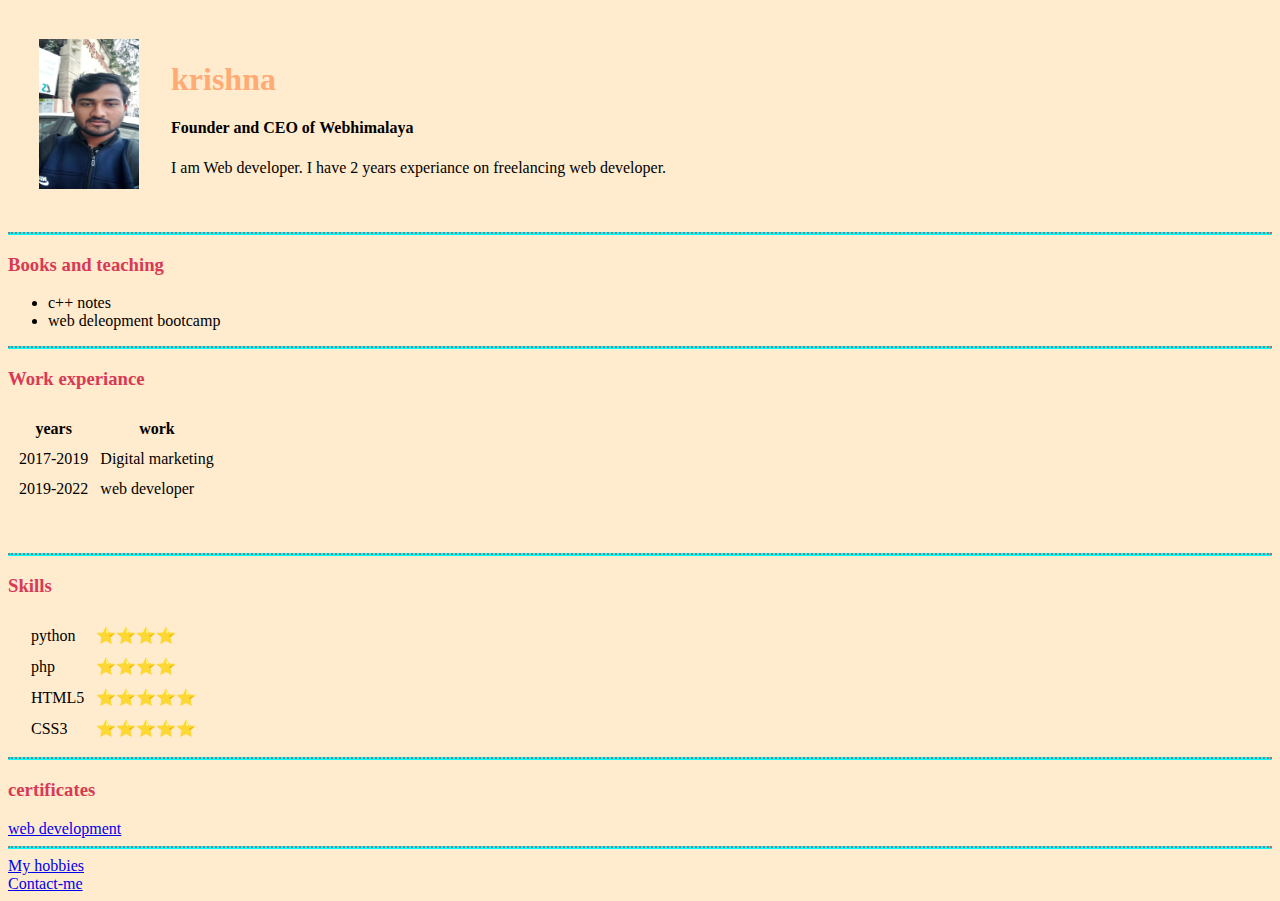
==== index.html @ 2b654019 "Update index.html" ====
<!DOCTYPE html>

<html>

  <head>
     <meta charset="utf-8">
     <title>Krishna's personal sites</title>
     <link rel="stylesheet" href="style.css">
     <link rel="icon" href="favicon.ico?v=2">
    
  </head>

  <body>
    <table cellspacing="30">
      <tr>
        <td> <image src="image/krishna.png" width="100" height="150" alt="krishna" > </td>
        <td>     <h1> krishna </h1>
            <h4> Founder and CEO of <b>Webhimalaya</b> </h4>
            <p> I am Web developer. I have 2 years experiance on freelancing web developer. </p>
        </td>
      </tr>
    </table>


    <hr>

    <h3> Books and teaching </h3>
    <ul>
      <li> c++ notes </li>
      <li> web deleopment bootcamp </li>
    </ul>

    <hr>

    <h3>Work experiance</h3>
    <table cellspacing="10">

      <thead>
        <tr>
          <th>years</th>
          <th>work</th>
        </tr>
      </thead>

      <tbody>
        <tr>
           <td>2017-2019</td>
           <td> Digital marketing </td>
        </tr>
        <tr>
          <td>2019-2022</td>
          <td> web developer </td>
        </tr>
      </tbody>

      <tfoot>

      </tfoot>

    </table>

    <br>
    <br>

    <hr>

    <h3>Skills</h3>

    <table cellspacing="10">

        <tr>
          <td>&ensp; python </td>
          <td>⭐⭐⭐⭐</td>
        </tr>
        <tr>
          <td>&ensp; php </td>
          <td>⭐⭐⭐⭐</td>
        </tr>
        <tr>
          <td>&ensp; HTML5 </td>
          <td>⭐⭐⭐⭐⭐</td>
        </tr>
        <tr>
          <td>&ensp; CSS3 </td>
          <td>⭐⭐⭐⭐⭐</td>
        </tr>

    </table>
    <hr>
    
    <h3> certificates </h3>
    <a href="image/web_development.pdf"> web development </a>
    <br>

    <hr>
    <a href="hobbies.html"> My hobbies </a>
    <br>
    <a href="contact.html"> Contact-me </a>
  </body>

</html>
---- style.css ----
body
   {
       background-color:#FFEBCD;
   }

   hr
   {
     background-color:#00FFFF;
     border-style:dotted none none;
     border-color:grey;
     border-width:2px;
     height:1px;
     width:auto;
   }

   h1
   {
     color: #FFAB76;
   }

   h3
   {
     color: #D83A56;
   }
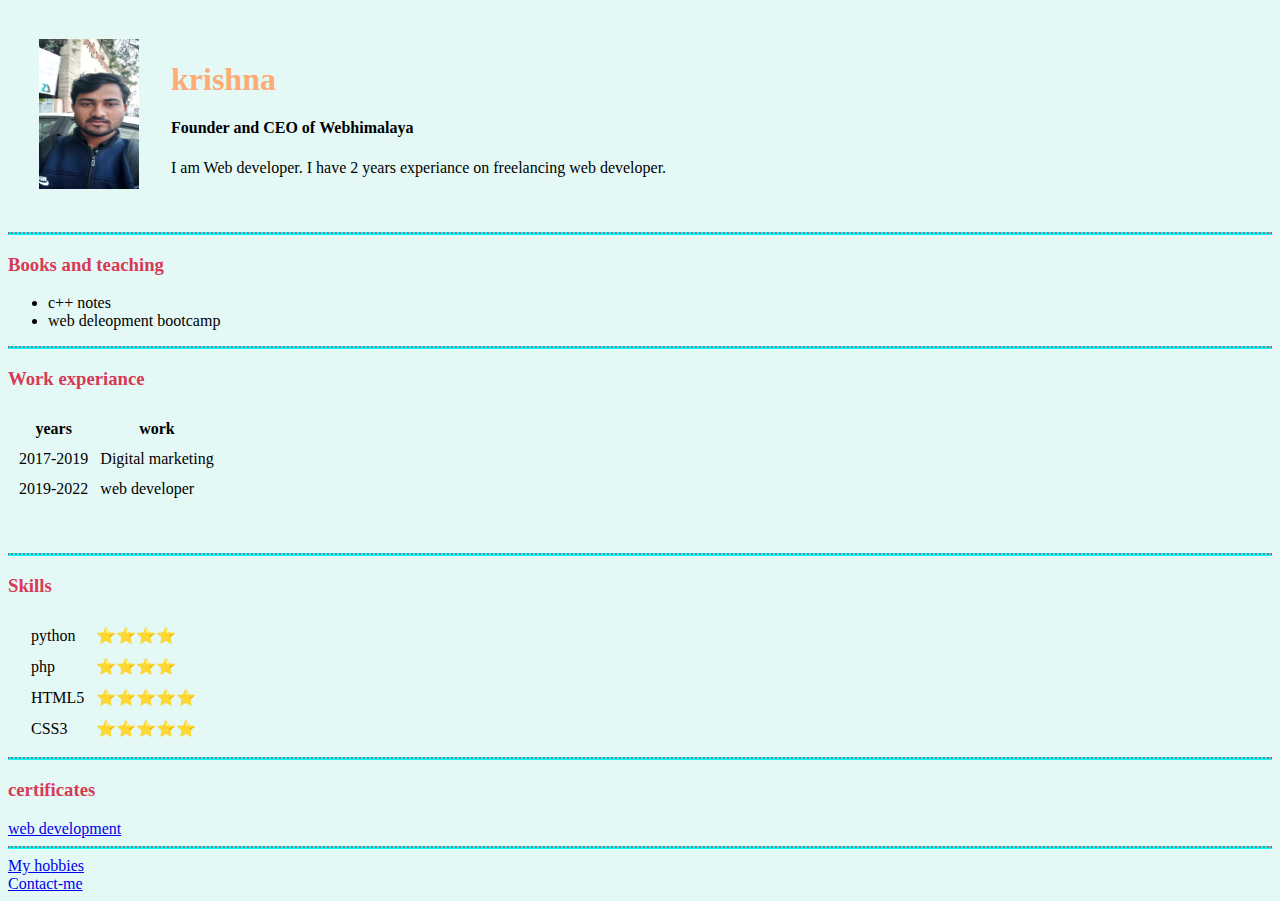
==== commit 964e1a25: "Update index.html" ====
--- a/index.html
+++ b/index.html
@@ -11,7 +11,8 @@
   </head>
 
   <body>
-    <table cellspacing="30">
+    <div class="part1">
+     <table cellspacing="30">
       <tr>
         <td> <image src="image/krishna.png" width="100" height="150" alt="krishna" > </td>
         <td>     <h1> krishna </h1>
@@ -19,7 +20,7 @@
             <p> I am Web developer. I have 2 years experiance on freelancing web developer. </p>
         </td>
       </tr>
-    </table>
+     </table>
 
 
     <hr>
@@ -96,6 +97,7 @@
     <a href="hobbies.html"> My hobbies </a>
     <br>
     <a href="contact.html"> Contact-me </a>
+   </div>
   </body>
 
 </html>
--- a/style.css
+++ b/style.css
@@ -1,6 +1,6 @@
    body
    {
-       background-color:#FFEBCD;
+       background-color:#E4F9F5;
    }
 
    hr
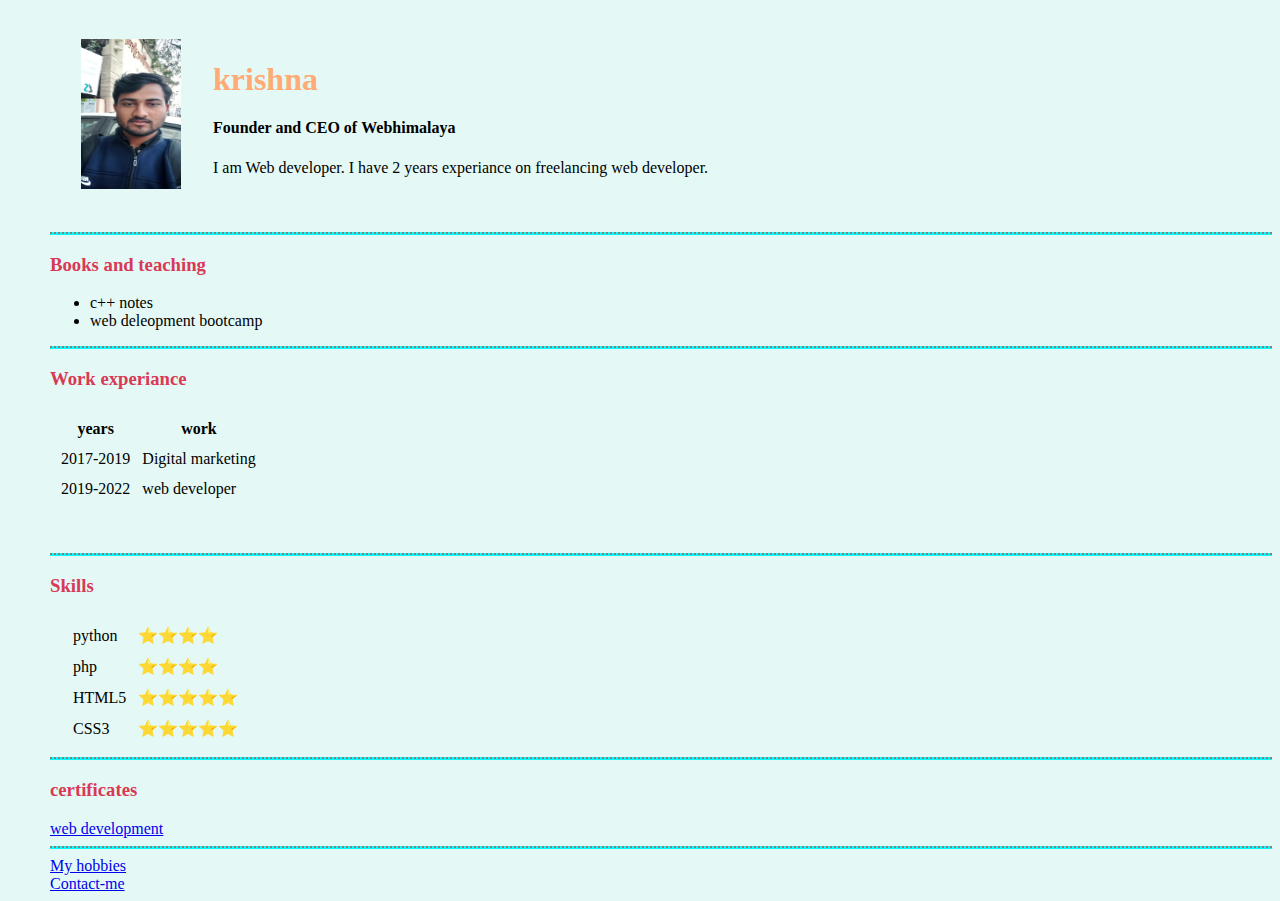
==== commit 370d84a0: "Update index.html" ====
--- a/index.html
+++ b/index.html
@@ -11,7 +11,6 @@
   </head>
 
   <body>
-    <div class="part1">
      <table cellspacing="30">
       <tr>
         <td> <image src="image/krishna.png" width="100" height="150" alt="krishna" > </td>
@@ -97,7 +96,7 @@
     <a href="hobbies.html"> My hobbies </a>
     <br>
     <a href="contact.html"> Contact-me </a>
-   </div>
+   
   </body>
 
 </html>
--- a/style.css
+++ b/style.css
@@ -1,6 +1,7 @@
    body
    {
        background-color:#E4F9F5;
+       margin-left:50px;
    }
 
    hr
@@ -22,3 +23,6 @@
    {
      color: #D83A56;
    }
+
+  
+   
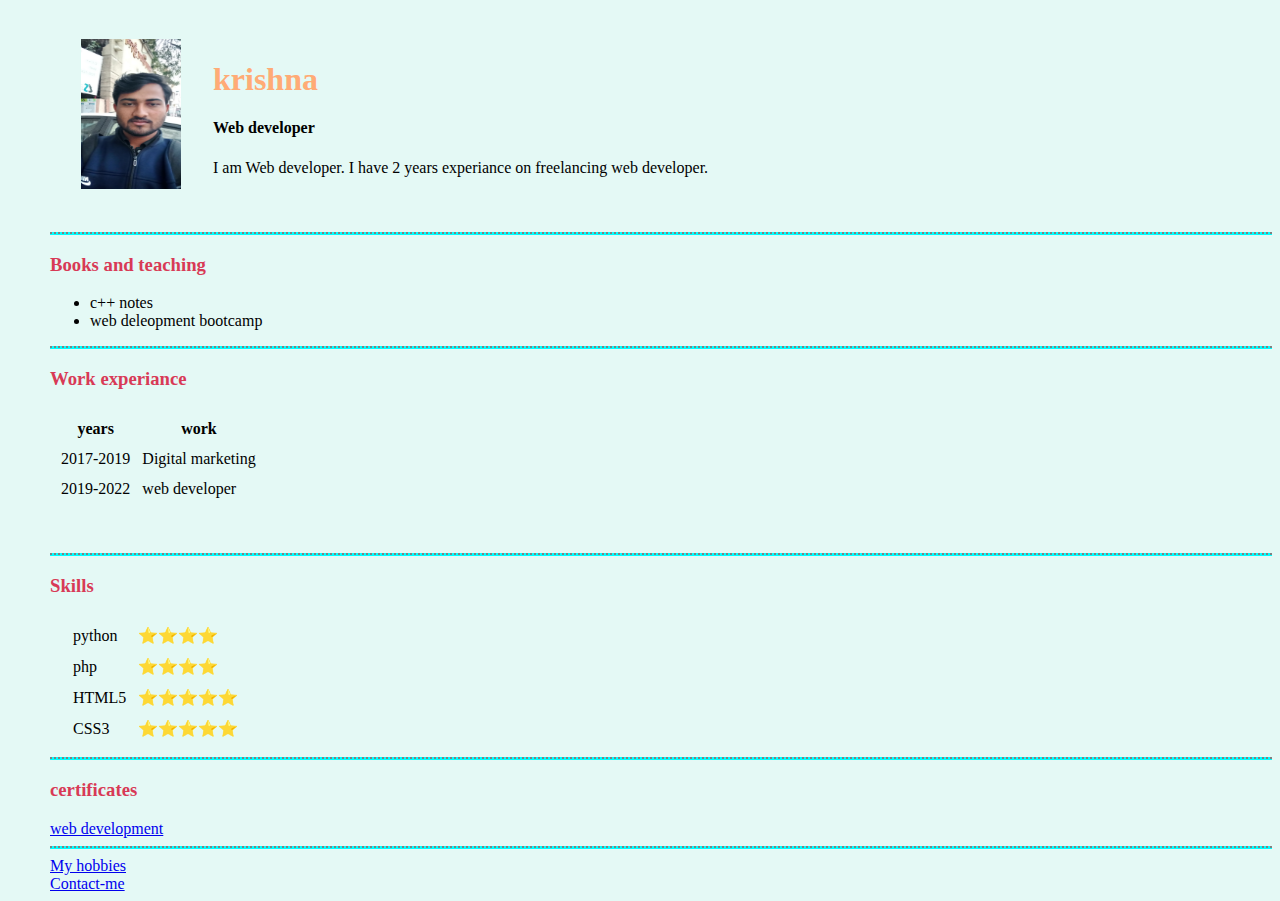
==== commit 78bfc7c1: "Update index.html" ====
--- a/index.html
+++ b/index.html
@@ -15,8 +15,8 @@
       <tr>
         <td> <image src="image/krishna.png" width="100" height="150" alt="krishna" > </td>
         <td>     <h1> krishna </h1>
-            <h4> Founder and CEO of <b>Webhimalaya</b> </h4>
-            <p> I am Web developer. I have 2 years experiance on freelancing web developer. </p>
+                <h4> <b> Web developer </b> </h4>
+                <p> I am Web developer. I have 2 years experiance on freelancing web developer. </p>
         </td>
       </tr>
      </table>
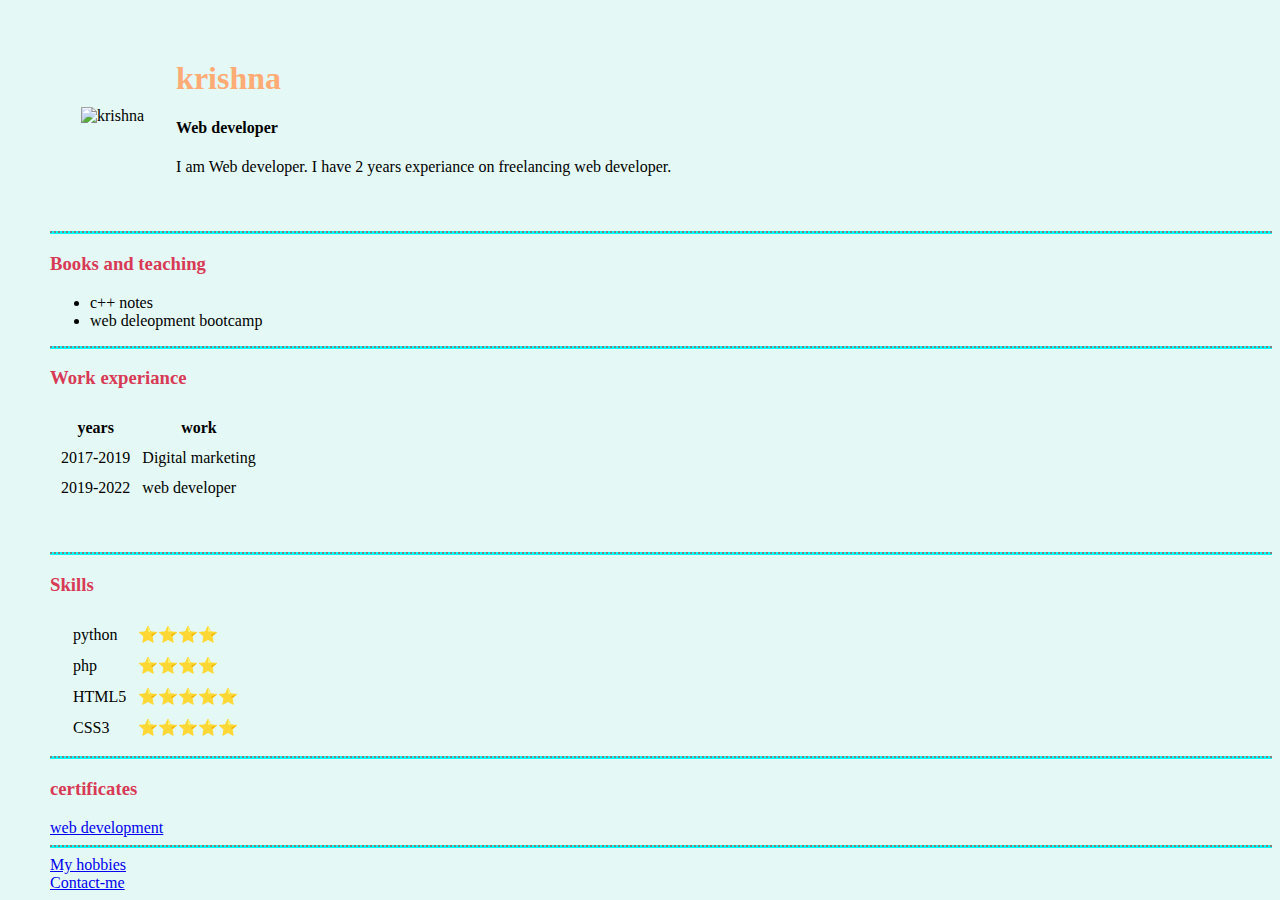
==== commit a02995ba: "Update index.html" ====
--- a/index.html
+++ b/index.html
@@ -13,7 +13,7 @@
   <body>
      <table cellspacing="30">
       <tr>
-        <td> <image src="image/krishna.png" width="100" height="150" alt="krishna" > </td>
+        <td> <image src="image/kr.png" width="100" height="150" alt="krishna" > </td>
         <td>     <h1> krishna </h1>
                 <h4> <b> Web developer </b> </h4>
                 <p> I am Web developer. I have 2 years experiance on freelancing web developer. </p>
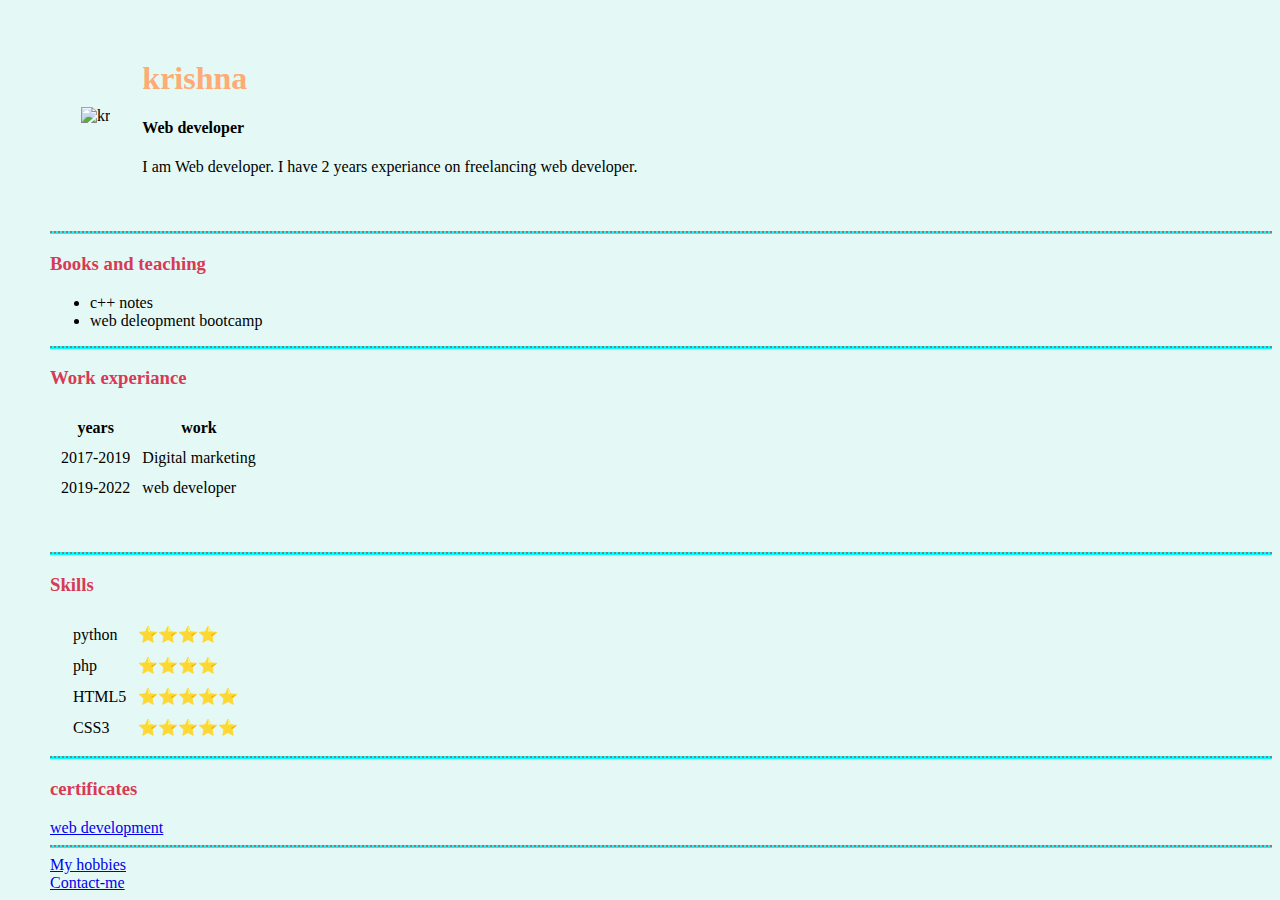
==== commit 2aedd594: "Update index.html" ====
--- a/index.html
+++ b/index.html
@@ -13,7 +13,7 @@
   <body>
      <table cellspacing="30">
       <tr>
-        <td> <image src="image/kr.png" width="100" height="150" alt="krishna" > </td>
+        <td> <image src="image/kr.png" alt="kr" > </td>
         <td>     <h1> krishna </h1>
                 <h4> <b> Web developer </b> </h4>
                 <p> I am Web developer. I have 2 years experiance on freelancing web developer. </p>
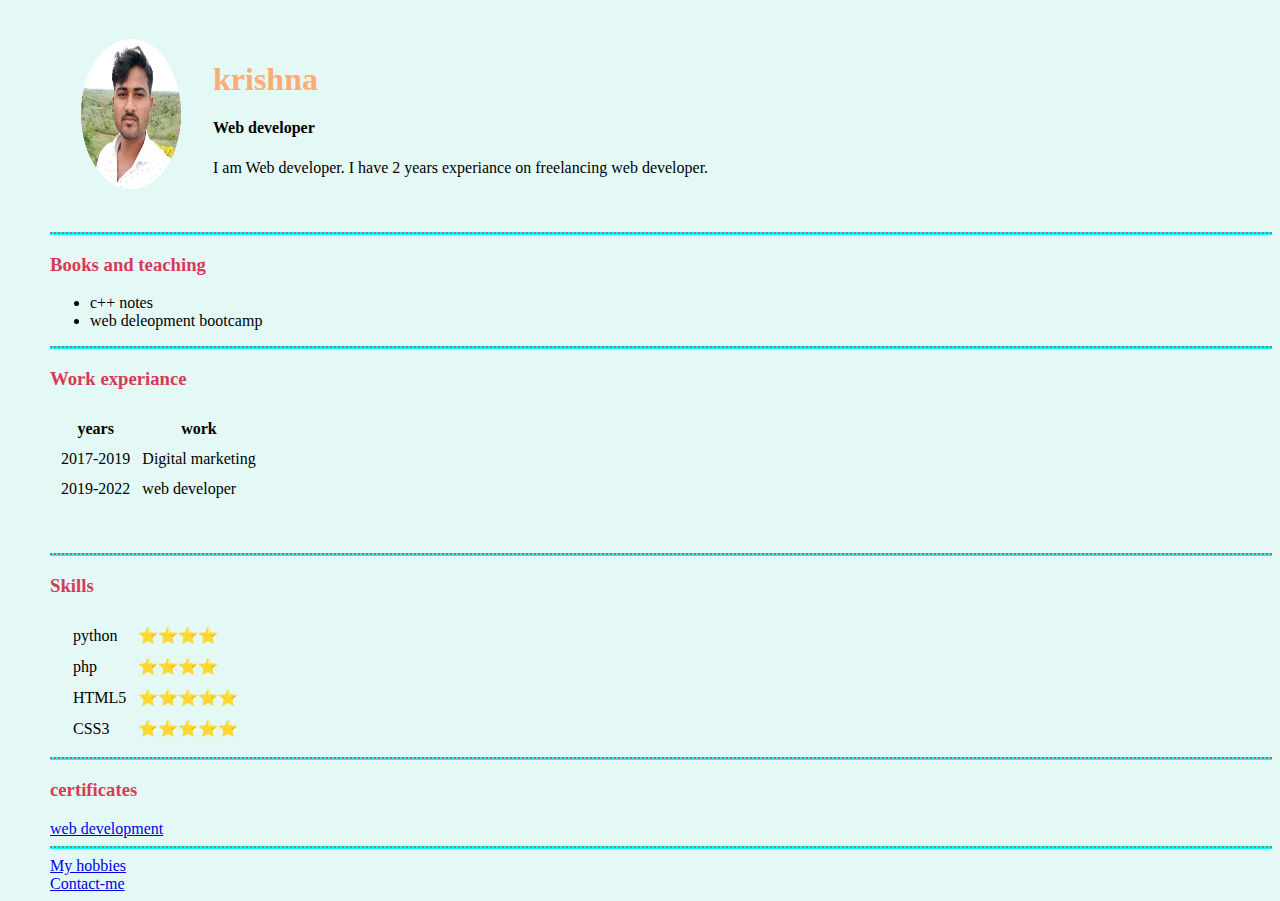
==== commit ade8d484: "Update index.html" ====
--- a/index.html
+++ b/index.html
@@ -13,7 +13,7 @@
   <body>
      <table cellspacing="30">
       <tr>
-        <td> <image src="image/kr.png" alt="kr" > </td>
+        <td> <image src="image/kr.png" width="100" height="150" alt="kr" > </td>
         <td>     <h1> krishna </h1>
                 <h4> <b> Web developer </b> </h4>
                 <p> I am Web developer. I have 2 years experiance on freelancing web developer. </p>
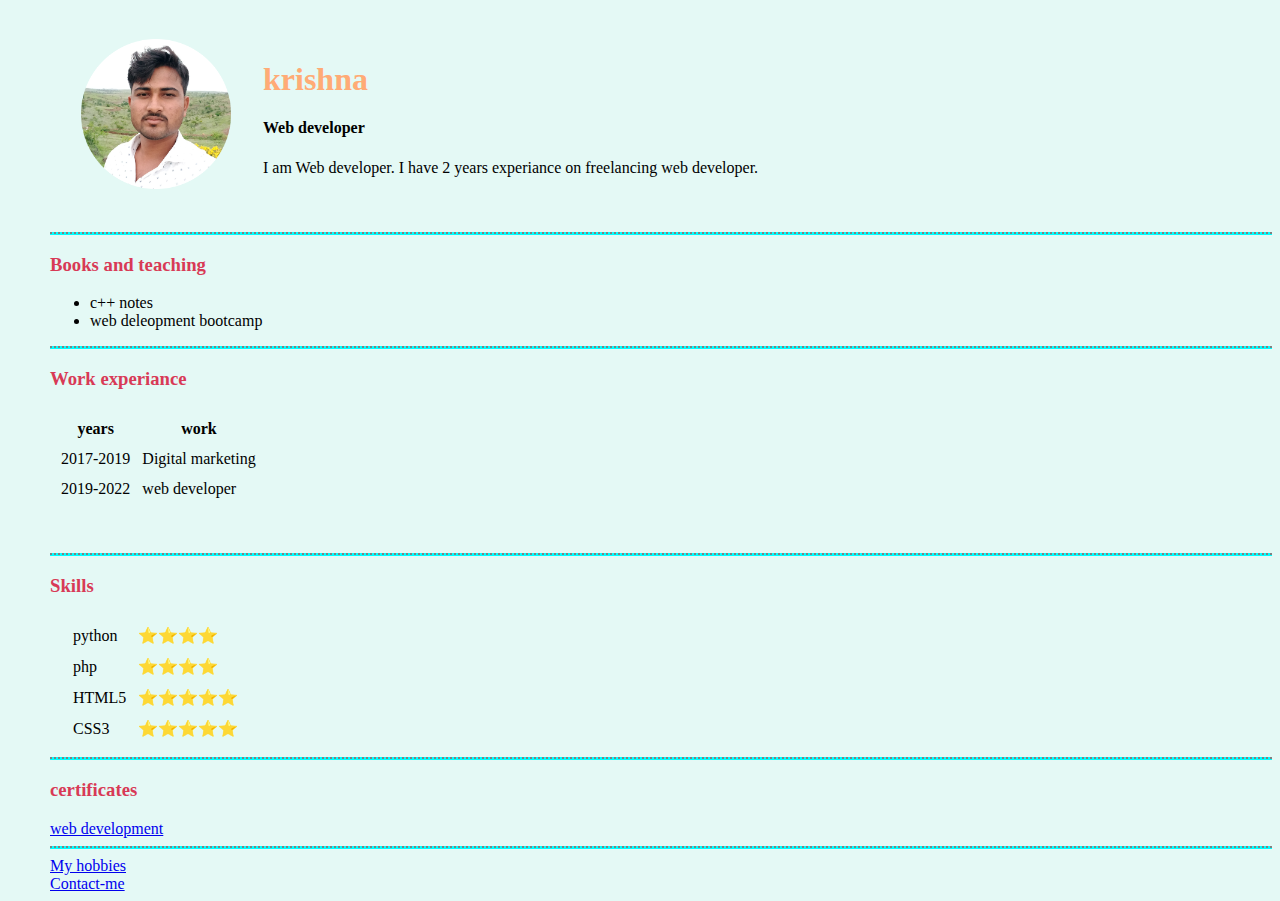
==== commit f71d0a00: "Update index.html" ====
--- a/index.html
+++ b/index.html
@@ -13,7 +13,7 @@
   <body>
      <table cellspacing="30">
       <tr>
-        <td> <image src="image/kr.png" width="100" height="150" alt="kr" > </td>
+        <td> <image src="image/kr.png" width="150" height="150" alt="kr" > </td>
         <td>     <h1> krishna </h1>
                 <h4> <b> Web developer </b> </h4>
                 <p> I am Web developer. I have 2 years experiance on freelancing web developer. </p>
